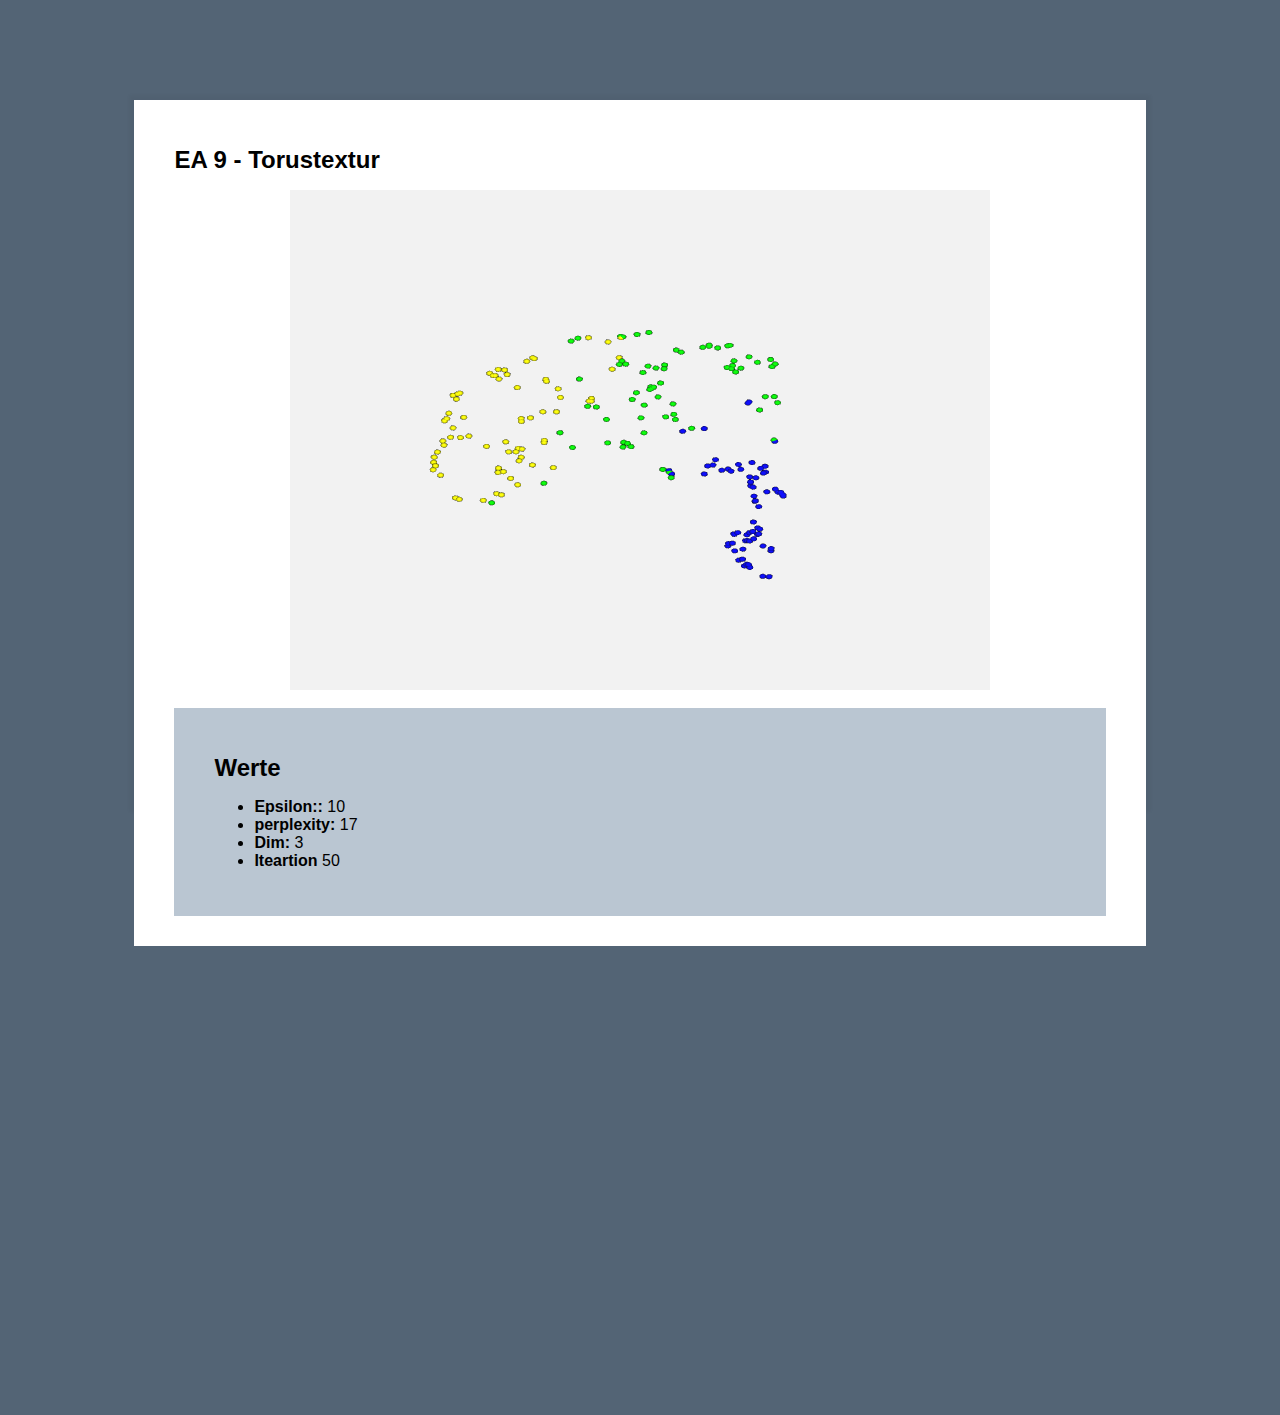
==== EA10/Index.html @ e7b643dd "Add files via upload" ====
<!doctype html">
<html lang="de">

<head>
    <meta name="viewport" content="width=device-width, initial-scale=1">
    <meta name="author" content="Lukas Müller">
	<title>EA10</title>

	<link rel="stylesheet" href="style.css">

	<script src="ext/gl-matrix.js"></script>
    <script src="ext/papaparse.min.js"></script>

    <!--NEW DIM-->
    <script src="ext/tsne.js"></script>

    <script src="GVT_Src_vertexData_sphere.js"></script>

    <!--NEW DIM-->
    <script src="DIM_Src_Data_tpl.js"></script>
    <script src="DIM_Src_tpl.js"></script>

    <script type="x-shader/x-vertex" id="vertexshader">
			attribute vec3 aPosition;
			attribute vec3 aNormal;

			uniform mat4 uPMatrix;
			uniform mat4 uMVMatrix;
			uniform mat3 uNMatrix;

			varying vec3 vNormal;

			void main(){
				// Calculte vertex position in eye coordinates. 
				vec4 tPosition = uMVMatrix * vec4(aPosition, 1.0);
				// Calculate projektion.
				gl_Position = uPMatrix * tPosition;
	
				vec3 tNormal = normalize(uNMatrix * aNormal);
				tNormal = uNMatrix * aNormal;
				
				vNormal = tNormal;
			}

    </script>
    <script type="x-shader/x-fragment" id="fragmentshader">
			precision mediump float;

			varying vec3 vNormal;

			// Material.
			struct PhongMaterial {
				vec3 ka;
				vec3 kd;
				vec3 ks;
				float ke;
			};
			uniform PhongMaterial material;

			// Ambient light.
			uniform vec3 ambientLight;

			vec3 camLight(vec3 n) {

				vec3 ambient = material.ka * ambientLight;

				vec3 s = vec3(0,0,1);
				float sn = max( dot(s,n), 0.0);
				vec3 diffuse = material.kd * sn;

				return ambient + diffuse;
			}

			void main() {
				vec3 vNormal = normalize(vNormal);
				gl_FragColor = vec4(camLight(vNormal), 1.0);
			}

    </script>
	</head>


<body onload="app.start()">
    <div class="box-container">
        <div class="box1-content content">
            <h1>EA 9 - Torustextur </h1>
            <div class="box">
                <div class="sprite-container">
					<canvas id="canvas" width="700" height="500"></canvas>
                </div>
            </div>
			<br>
			<div class="box1-side">
				<h1>Werte</h1>
				<ul>
					<li><b>Epsilon::</b> 10</li>
					<li><b>perplexity:</b> 17</li>
					<li><b>Dim:</b> 3</li>
					<li><b>Iteartion</b> 50</li>


				</ul>
			</div>
        </div>
      </div>

	</body>
</html>



<!DOCTYPE html5>
<html>
	<head>


	</head>
	<body onload="app.start()">
		<canvas id="canvas" width="500" height="500"></canvas>
	</body>
</html>
---- EA10/style.css ----
*{
  font-family: 'Segoe UI', Tahoma, Geneva, Verdana, sans-serif;
}

.sprite-container {
  text-align: center;

}
img{
  border: 0;
}

.sprite {
  background: url(../img/img2.png) no-repeat;
  width: 200px;
  height: 200px;
}

.sprite2 {
  background: url(../img/img.png) no-repeat;
  width: 155px;
  height: 155px;
}

h1{
  font-size: 1.5rem;
}
h2{
  font-size: 1.2rem;
}
body {
background: #536475;
font-family: serif;
}

p{
  
  letter-spacing: .2px;
  font-size: 1rem;
}


.box-container {
margin: 100px auto;
width: 80%;
height: 80%;

align-items: stretch;
box-shadow: 0 0 3px 5px rgba(0,0,0,0.03);
border: none;
}

.box1-side {
justify-content: center;
background: #bac6d2;
align-items: stretch;
padding: 30px 40px;
flex: 2;
}
.box1-content {
background: white;
flex: 4;
padding: 30px 40px;
}
.footer {
  left: 0;
  bottom: 0;
  width: 100%;
  color: white;
  text-align: center;
}
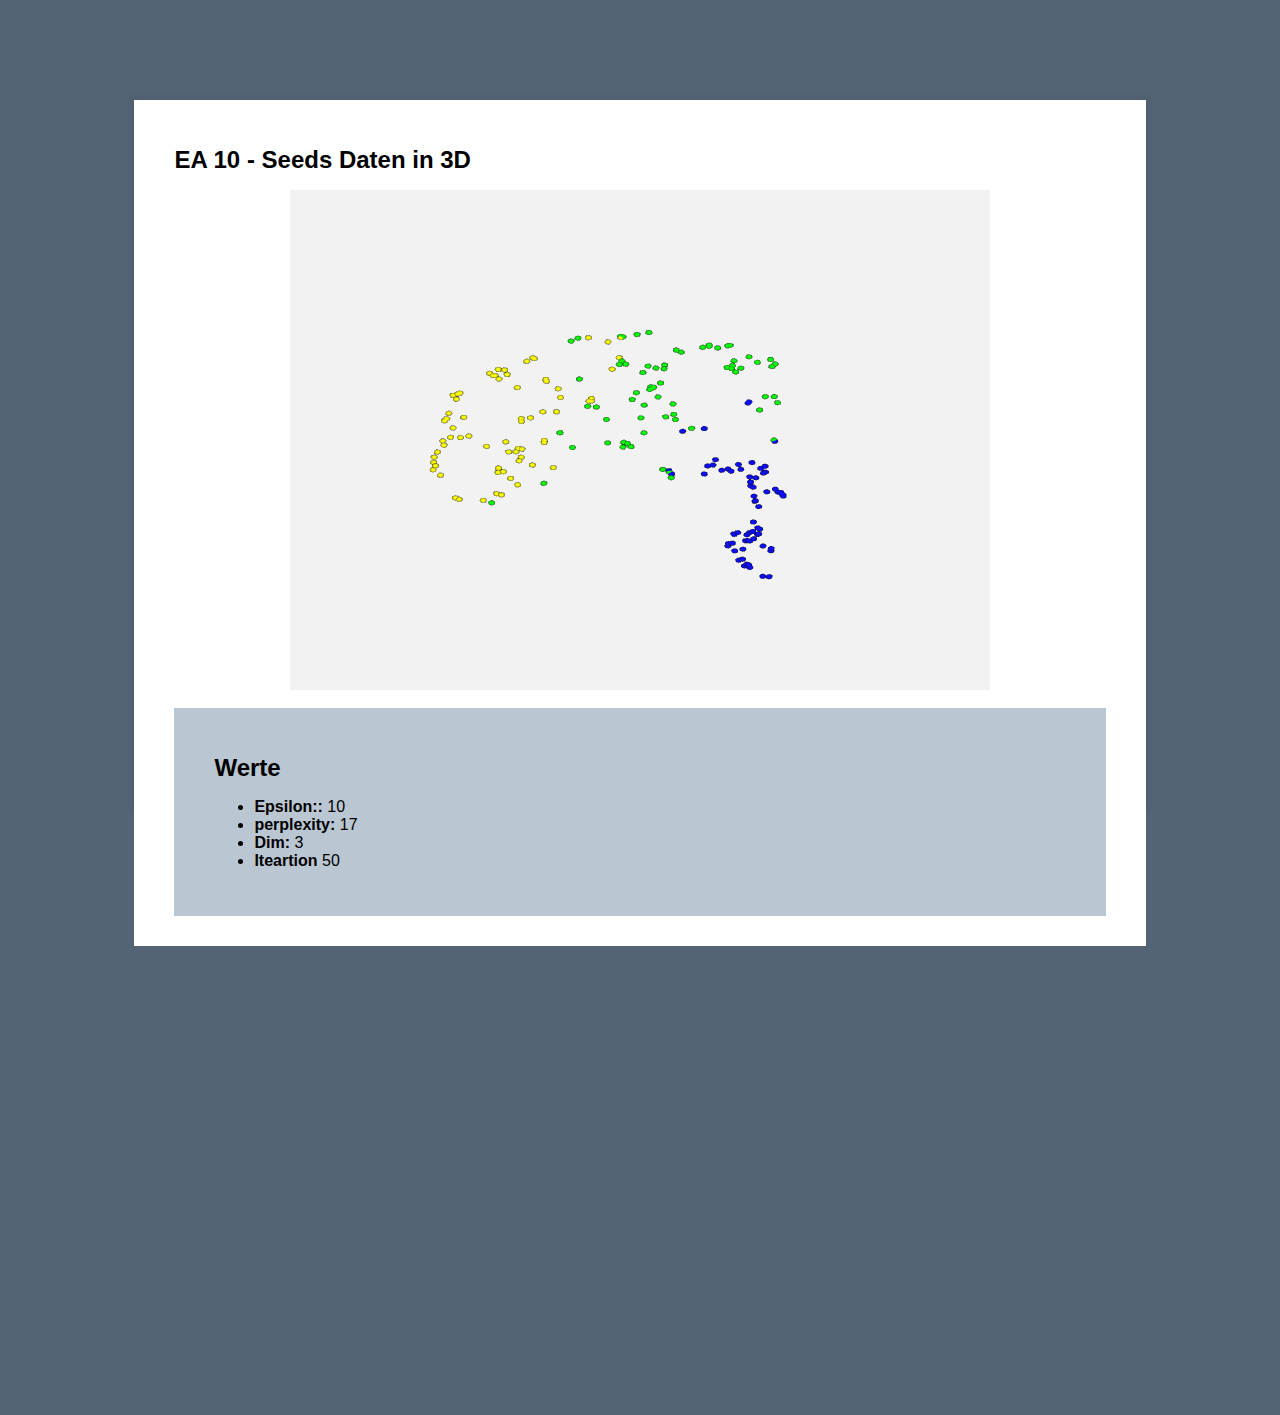
==== commit a63b3cde: "Update Index.html" ====
--- a/EA10/Index.html
+++ b/EA10/Index.html
@@ -83,7 +83,7 @@
 <body onload="app.start()">
     <div class="box-container">
         <div class="box1-content content">
-            <h1>EA 9 - Torustextur </h1>
+            <h1>EA 10 - Seeds Daten in 3D </h1>
             <div class="box">
                 <div class="sprite-container">
 					<canvas id="canvas" width="700" height="500"></canvas>
@@ -118,4 +118,4 @@
 	<body onload="app.start()">
 		<canvas id="canvas" width="500" height="500"></canvas>
 	</body>
-</html>+</html>
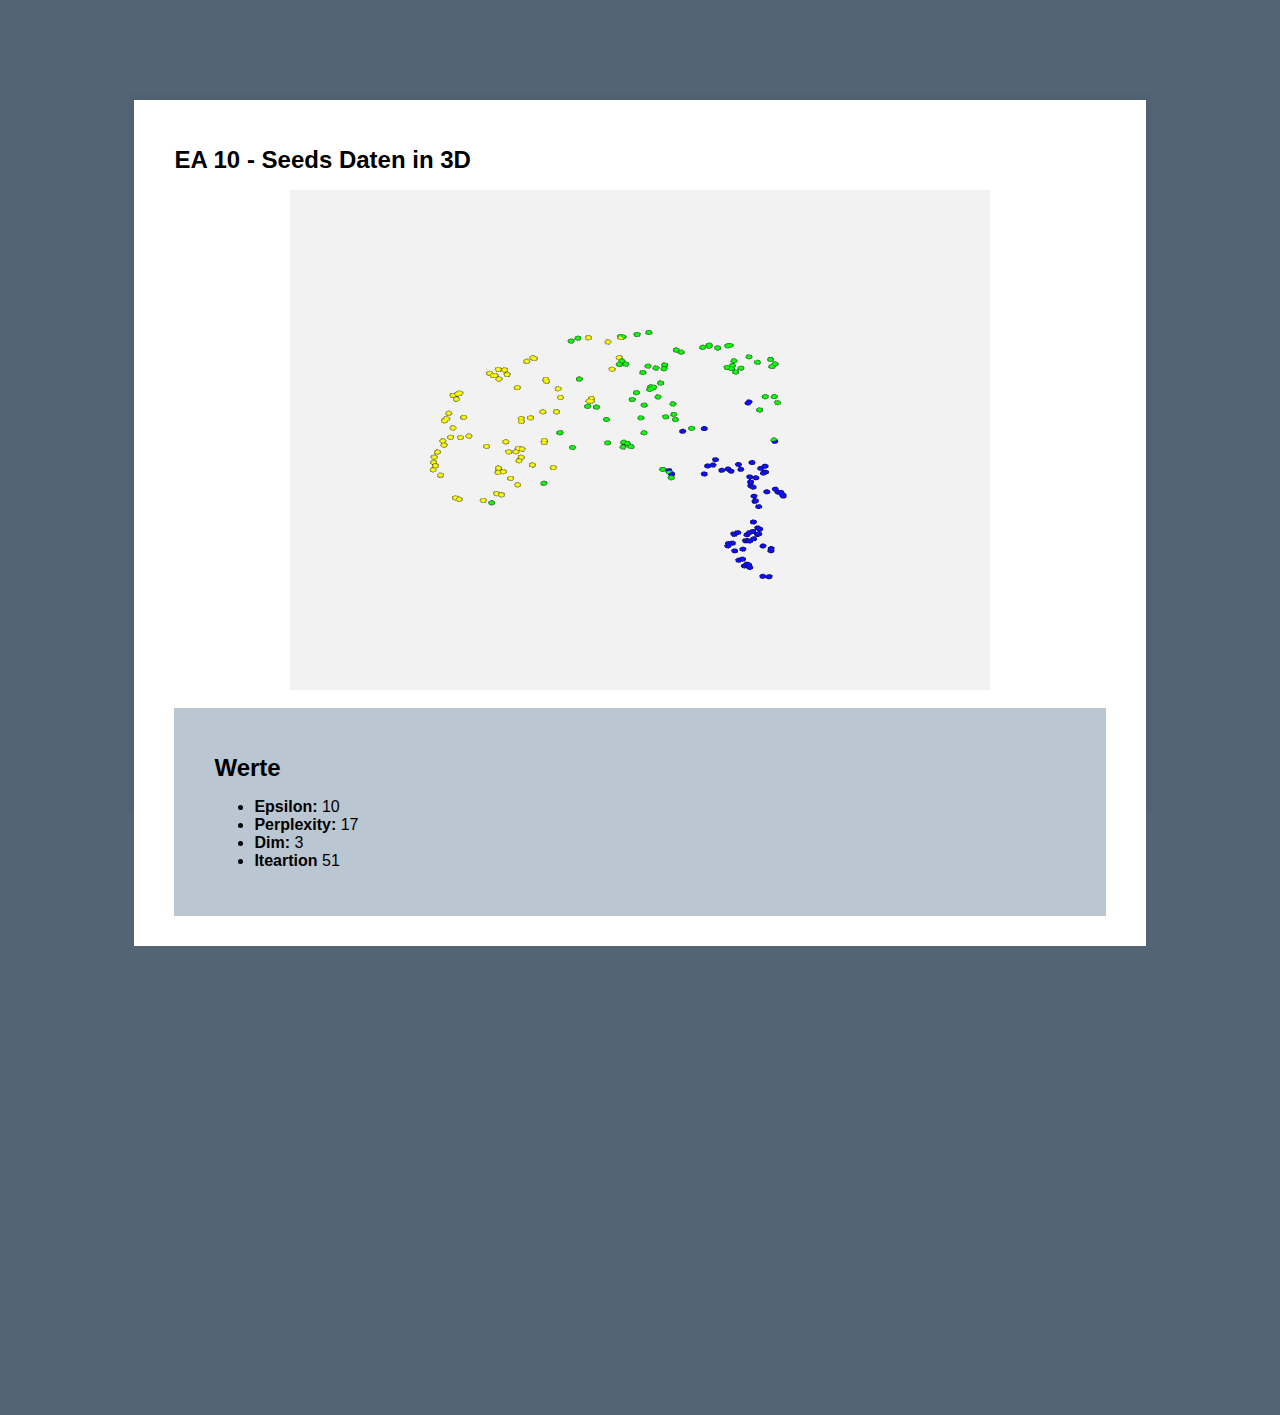
==== commit 4e6a1496: "Update Index.html" ====
--- a/EA10/Index.html
+++ b/EA10/Index.html
@@ -93,10 +93,10 @@
 			<div class="box1-side">
 				<h1>Werte</h1>
 				<ul>
-					<li><b>Epsilon::</b> 10</li>
-					<li><b>perplexity:</b> 17</li>
+					<li><b>Epsilon:</b> 10</li>
+					<li><b>Perplexity:</b> 17</li>
 					<li><b>Dim:</b> 3</li>
-					<li><b>Iteartion</b> 50</li>
+					<li><b>Iteartion</b> 51</li>
 
 
 				</ul>
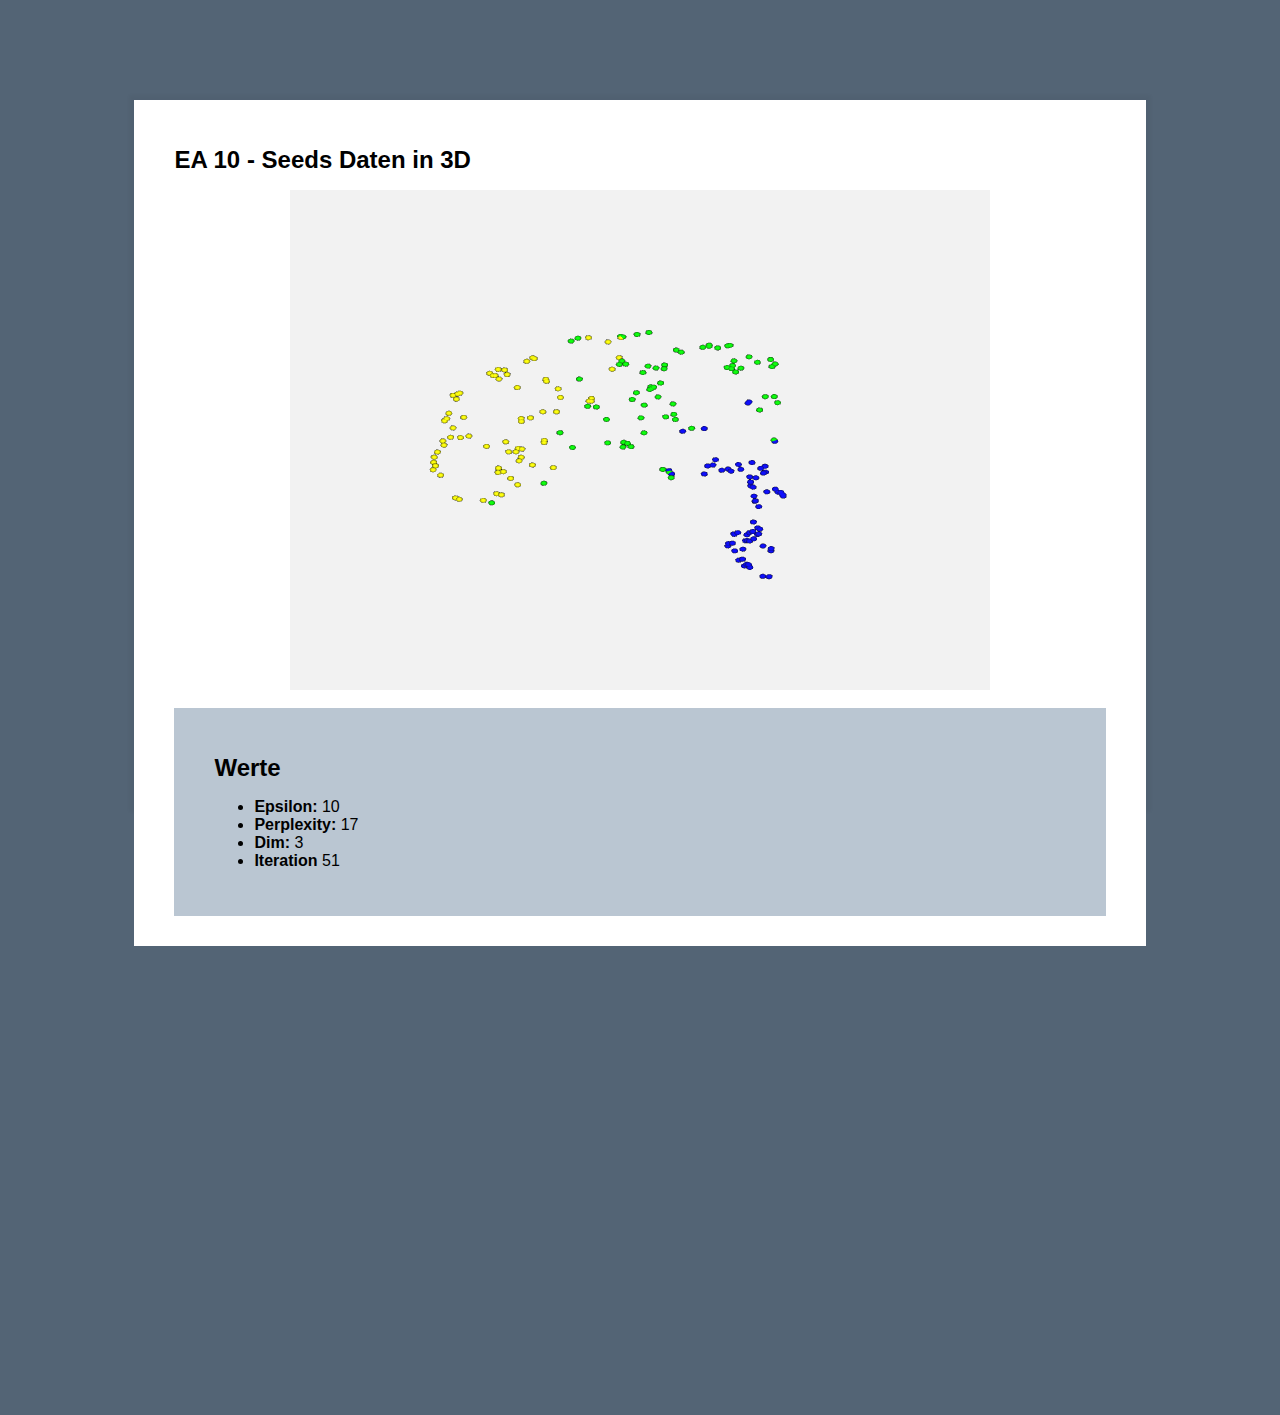
==== commit 750d37b7: "Update Index.html" ====
--- a/EA10/Index.html
+++ b/EA10/Index.html
@@ -96,7 +96,7 @@
 					<li><b>Epsilon:</b> 10</li>
 					<li><b>Perplexity:</b> 17</li>
 					<li><b>Dim:</b> 3</li>
-					<li><b>Iteartion</b> 51</li>
+					<li><b>Iteration</b> 51</li>
 
 
 				</ul>
